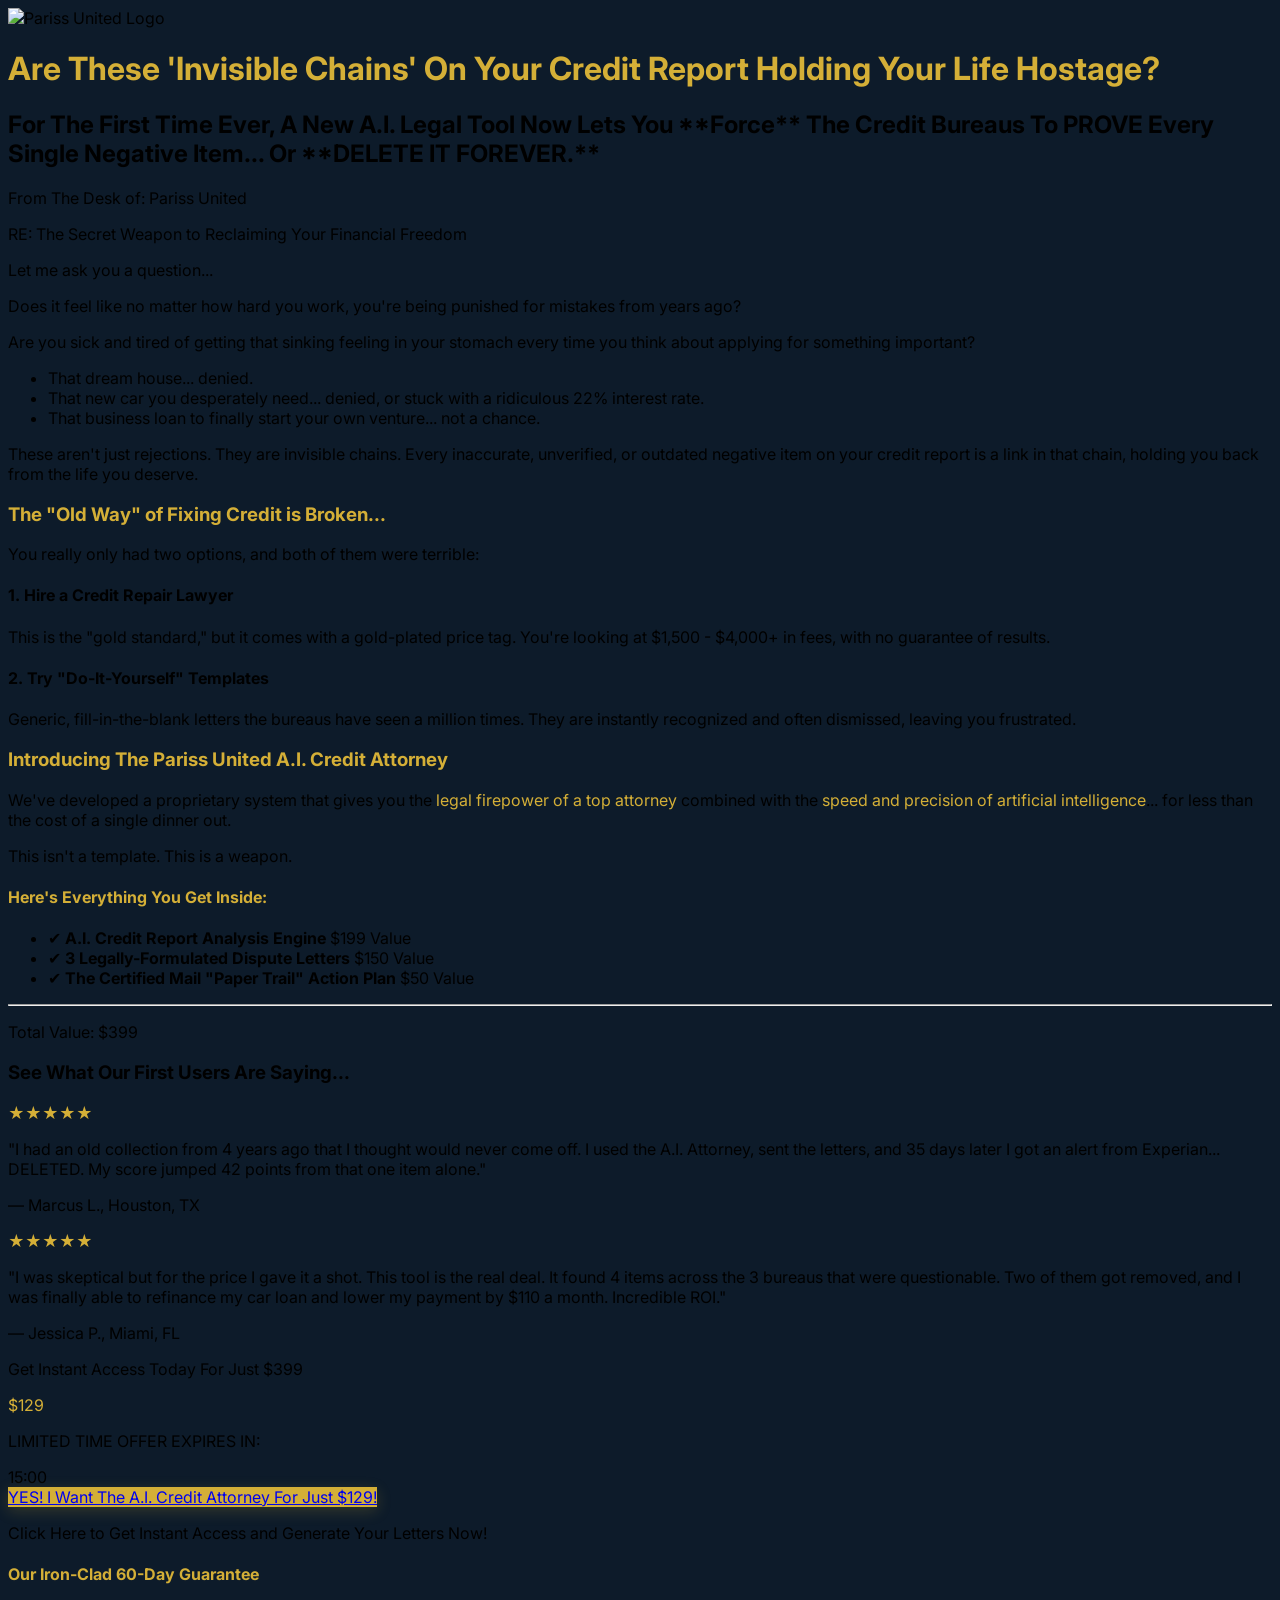
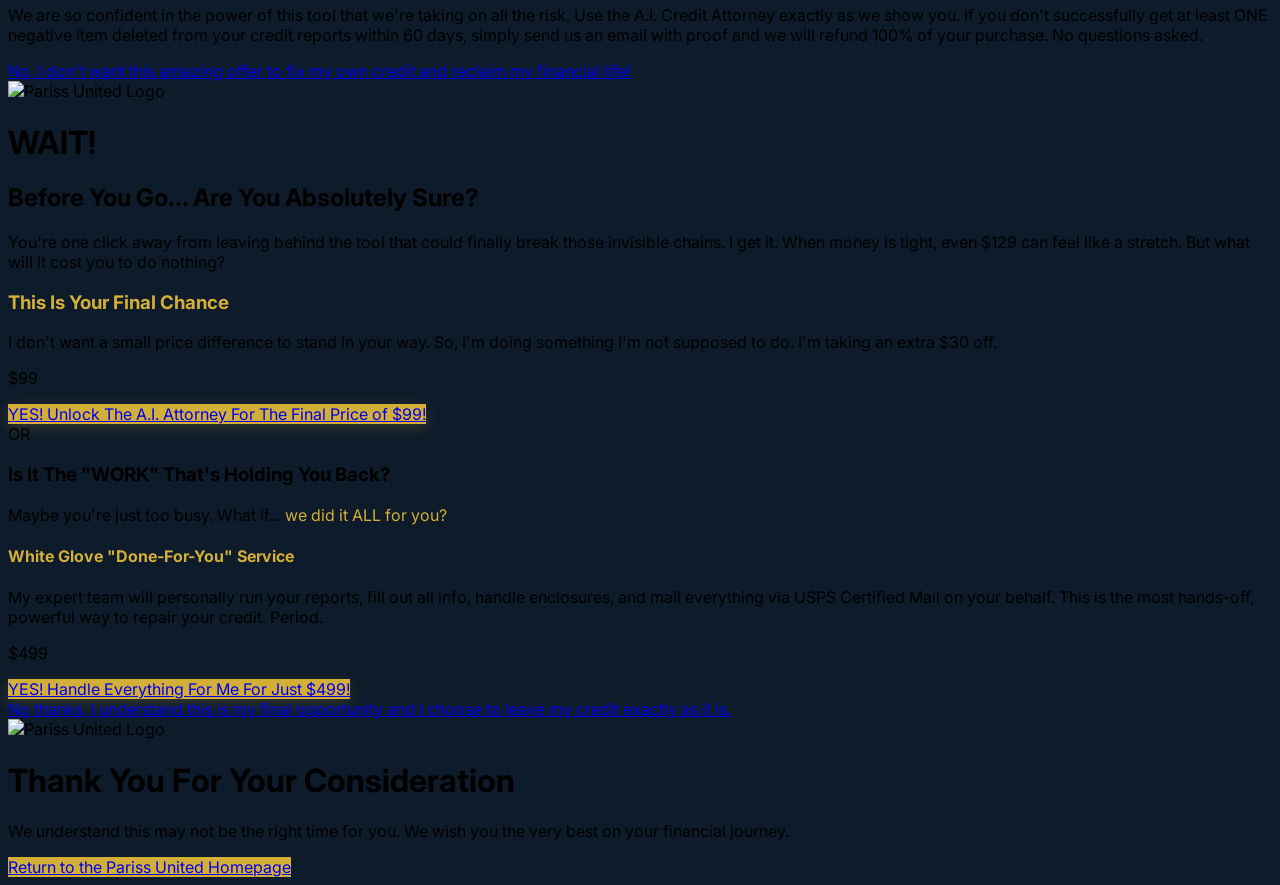
==== credit-offer/index.html @ 8b938eb2 "Add files via upload" ====
<!DOCTYPE html>
<html lang="en">
<head>
    <meta charset="UTF-8">
    <meta name="viewport" content="width=device-width, initial-scale=1.0">
    <title>Pariss United - A.I. Credit Attorney</title>
    <script src="https://cdn.tailwindcss.com"></script>
    <link href="https://fonts.googleapis.com/css2?family=Inter:wght@400;700;900&display=swap" rel="stylesheet">
    <style>
        body {
            font-family: 'Inter', sans-serif;
            background-color: #0d1b2a; /* Dark Navy Blue from Pariss United theme */
        }
        .gold-text {
            color: #D4AF37;
        }
        .gold-bg {
            background-color: #D4AF37;
        }
        .gold-border {
            border-color: #D4AF37;
        }
        .cta-button {
            transition: all 0.3s ease;
            box-shadow: 0px 4px 15px rgba(212, 175, 55, 0.2);
        }
        .cta-button:hover {
            transform: translateY(-3px);
            box-shadow: 0px 6px 20px rgba(212, 175, 55, 0.4);
        }
    </style>
</head>
<body class="text-white">

    <div id="sales-page" class="w-full">
        <div class="max-w-4xl mx-auto p-4 md:p-8">
            <header class="text-center mb-12">
                <img src="https://parissunited.com/wp-content/uploads/2024/02/Pariss-United-Gold-Logo.png" alt="Pariss United Logo" class="mx-auto h-20">
            </header>

            <main>
                <h1 class="text-4xl md:text-6xl font-black text-center gold-text leading-tight mb-4">Are These 'Invisible Chains' On Your Credit Report Holding Your Life Hostage?</h1>
                <h2 class="text-xl md:text-2xl text-center text-gray-200 mb-10">For The First Time Ever, A New A.I. Legal Tool Now Lets You **Force** The Credit Bureaus To PROVE Every Single Negative Item... Or **DELETE IT FOREVER.**</h2>
                
                <div class="bg-[#0a0a0a] border border-gray-800 rounded-lg p-6 mb-10 text-gray-300">
                    <p class="font-bold">From The Desk of: Pariss United</p>
                    <p class="font-bold mb-4">RE: The Secret Weapon to Reclaiming Your Financial Freedom</p>
                    <p class="mb-4">Let me ask you a question...</p>
                    <p class="mb-4">Does it feel like no matter how hard you work, you're being punished for mistakes from years ago?</p>
                    <p class="mb-6">Are you sick and tired of getting that sinking feeling in your stomach every time you think about applying for something important?</p>
                    <ul class="list-disc list-inside space-y-3 mb-6 pl-4 text-red-400">
                        <li>That <span class="text-white font-bold">dream house</span>... denied.</li>
                        <li>That <span class="text-white font-bold">new car</span> you desperately need... denied, or stuck with a ridiculous 22% interest rate.</li>
                        <li>That <span class="text-white font-bold">business loan</span> to finally start your own venture... not a chance.</li>
                    </ul>
                    <p class="font-bold text-white">These aren't just rejections. They are invisible chains. Every inaccurate, unverified, or outdated negative item on your credit report is a link in that chain, holding you back from the life you deserve.</p>
                </div>

                <h3 class="text-3xl md:text-4xl font-bold text-center gold-text mb-6">The "Old Way" of Fixing Credit is Broken...</h3>
                <p class="text-center text-gray-300 mb-8 max-w-2xl mx-auto">You really only had two options, and both of them were terrible:</p>
                <div class="grid md:grid-cols-2 gap-8 mb-12">
                    <div class="bg-[#0a0a0a] border border-gray-800 rounded-lg p-6">
                        <h4 class="text-xl font-bold mb-2 text-white">1. Hire a Credit Repair Lawyer</h4>
                        <p class="text-gray-400">This is the "gold standard," but it comes with a gold-plated price tag. You're looking at <span class="font-bold text-red-500">$1,500 - $4,000+</span> in fees, with no guarantee of results.</p>
                    </div>
                    <div class="bg-[#0a0a0a] border border-gray-800 rounded-lg p-6">
                        <h4 class="text-xl font-bold mb-2 text-white">2. Try "Do-It-Yourself" Templates</h4>
                        <p class="text-gray-400">Generic, fill-in-the-blank letters the bureaus have seen a million times. They are instantly recognized and often dismissed, leaving you frustrated.</p>
                    </div>
                </div>

                <h3 class="text-3xl md:text-4xl font-bold text-center gold-text mb-6">Introducing The Pariss United A.I. Credit Attorney</h3>
                <p class="text-center text-gray-200 mb-8 max-w-3xl mx-auto">We've developed a proprietary system that gives you the <span class="font-bold gold-text">legal firepower of a top attorney</span> combined with the <span class="font-bold gold-text">speed and precision of artificial intelligence</span>... for less than the cost of a single dinner out.</p>
                <p class="text-center text-xl font-bold text-white mb-10 max-w-3xl mx-auto">This isn't a template. <span class="underline decoration-wavy decoration-red-500">This is a weapon.</span></p>

                <div class="bg-black border-2 gold-border rounded-lg p-8 mb-12 max-w-3xl mx-auto">
                    <h4 class="text-2xl font-bold text-center gold-text mb-6">Here's Everything You Get Inside:</h4>
                    <ul class="space-y-4 text-lg">
                        <li class="flex items-center"><span class="text-green-400 mr-3">✔</span> <strong>A.I. Credit Report Analysis Engine</strong> <span class="ml-auto text-gray-400 line-through">$199 Value</span></li>
                        <li class="flex items-center"><span class="text-green-400 mr-3">✔</span> <strong>3 Legally-Formulated Dispute Letters</strong> <span class="ml-auto text-gray-400 line-through">$150 Value</span></li>
                        <li class="flex items-center"><span class="text-green-400 mr-3">✔</span> <strong>The Certified Mail "Paper Trail" Action Plan</strong> <span class="ml-auto text-gray-400 line-through">$50 Value</span></li>
                    </ul>
                    <hr class="my-6 border-gray-700">
                    <p class="text-center text-xl font-bold">Total Value: <span class="text-red-500 line-through">$399</span></p>
                </div>
                
                <div class="max-w-4xl mx-auto mb-12">
                    <h3 class="text-3xl font-bold text-center text-white mb-8">See What Our First Users Are Saying...</h3>
                    <div class="grid md:grid-cols-2 gap-8">
                        <div class="bg-[#0a0a0a] border border-gray-800 rounded-lg p-6">
                            <p class="text-5xl gold-text">★★★★★</p>
                            <p class="text-gray-300 my-4">"I had an old collection from 4 years ago that I thought would never come off. I used the A.I. Attorney, sent the letters, and 35 days later I got an alert from Experian... DELETED. My score jumped 42 points from that one item alone."</p>
                            <p class="font-bold text-white">— Marcus L., Houston, TX</p>
                        </div>
                        <div class="bg-[#0a0a0a] border border-gray-800 rounded-lg p-6">
                            <p class="text-5xl gold-text">★★★★★</p>
                            <p class="text-gray-300 my-4">"I was skeptical but for the price I gave it a shot. This tool is the real deal. It found 4 items across the 3 bureaus that were questionable. Two of them got removed, and I was finally able to refinance my car loan and lower my payment by $110 a month. Incredible ROI."</p>
                            <p class="font-bold text-white">— Jessica P., Miami, FL</p>
                        </div>
                    </div>
                </div>
                <div class="bg-black rounded-lg p-8 text-center">
                    <p class="text-2xl text-gray-200 mb-4">Get Instant Access Today For Just <span class="line-through">$399</span></p>
                    <p class="text-6xl font-black gold-text mb-6">$129</p>

                    <div class="bg-red-900 text-white p-4 rounded-lg mb-6 inline-block">
                        <p class="font-bold text-xl">LIMITED TIME OFFER EXPIRES IN:</p>
                        <div id="countdown" class="text-4xl font-bold tracking-widest">15:00</div>
                    </div>

                    <a href="https://a793561c-5d7c-4eda-9344-45edde3c6b17.paylinks.godaddy.com/17e529bb-d6cb-4608-8424-cc6" class="cta-button w-full md:w-auto gold-bg text-black font-bold text-2xl py-4 px-12 rounded-lg block mx-auto mb-4 text-center">
                        YES! I Want The A.I. Credit Attorney For Just $129!
                    </a>
                    <p class="text-sm text-gray-400 mb-6">Click Here to Get Instant Access and Generate Your Letters Now!</p>
                    
                    <div class="max-w-2xl mx-auto mt-8 p-4 border-2 border-dashed gold-border rounded-lg">
                        <h4 class="text-2xl font-bold gold-text">Our Iron-Clad 60-Day Guarantee</h4>
                        <p class="text-gray-300 mt-2">We are so confident in the power of this tool that we're taking on all the risk. Use the A.I. Credit Attorney exactly as we show you. If you don't successfully get at least ONE negative item deleted from your credit reports within 60 days, simply send us an email with proof and we will refund 100% of your purchase. No questions asked.</p>
                    </div>
                    <a href="#" onclick="showPage('downsell-page'); return false;" class="text-gray-500 underline hover:text-white mt-10 inline-block">No, I don't want this amazing offer to fix my own credit and reclaim my financial life!</a>
                </div>
            </main>
        </div>
    </div>

    <div id="downsell-page" class="w-full hidden">
        <div class="max-w-4xl mx-auto p-4 md:p-8">
            <header class="text-center mb-12">
                <img src="https://parissunited.com/wp-content/uploads/2024/02/Pariss-United-Gold-Logo.png" alt="Pariss United Logo" class="mx-auto h-20">
            </header>
            
            <main class="text-center">
                <h1 class="text-6xl md:text-8xl font-black text-red-600 leading-tight mb-4">WAIT!</h1>
                <h2 class="text-2xl md:text-4xl font-bold text-white mb-6">Before You Go... Are You Absolutely Sure?</h2>
                <p class="text-lg text-gray-300 max-w-2xl mx-auto mb-8">You're one click away from leaving behind the tool that could finally break those invisible chains. I get it. When money is tight, even $129 can feel like a stretch. But what will it <span class="font-bold">cost you to do nothing?</span></p>

                <div class="bg-black border-2 gold-border rounded-lg p-8 mb-12 max-w-2xl mx-auto">
                    <h3 class="text-2xl font-bold gold-text mb-4">This Is Your Final Chance</h3>
                    <p class="text-gray-200 mb-4">I don't want a small price difference to stand in your way. So, I'm doing something I'm not supposed to do. I'm taking an extra $30 off.</p>
                    <p class="text-5xl font-black text-white mb-6">$99</p>
                    <a href="https://a793561c-5d7c-4eda-9344-45edde3c6b17.paylinks.godaddy.com/eccc134f-1bdf-4ba1-856a-fb1" class="cta-button w-full md:w-auto gold-bg text-black font-bold text-2xl py-4 px-12 rounded-lg block mx-auto text-center">
                        YES! Unlock The A.I. Attorney For The Final Price of $99!
                    </a>
                </div>

                <div class="my-12">
                    <span class="inline-block w-24 h-1 bg-gray-700"></span>
                    <span class="font-bold text-2xl mx-4">OR</span>
                    <span class="inline-block w-24 h-1 bg-gray-700"></span>
                </div>

                <div class="bg-[#0a0a0a] border border-gray-800 rounded-lg p-8 mb-12 max-w-2xl mx-auto">
                    <h3 class="text-2xl font-bold text-white mb-4">Is It The "WORK" That's Holding You Back?</h3>
                    <p class="text-gray-300 mb-6">Maybe you're just too busy. What if... <span class="font-bold gold-text">we did it ALL for you?</span></p>
                    <h4 class="text-3xl font-bold gold-text mb-4">White Glove "Done-For-You" Service</h4>
                    <p class="text-gray-400 mb-6">My expert team will personally run your reports, fill out all info, handle enclosures, and mail everything via USPS Certified Mail on your behalf. This is the most hands-off, powerful way to repair your credit. Period.</p>
                     <p class="text-5xl font-black text-white mb-6">$499</p>
                    <a href="https://a793561c-5d7c-4eda-9344-45edde3c6b17.paylinks.godaddy.com/6acb7131-8304-49e3-b8f2-4bd" class="cta-button w-full md:w-auto gold-bg text-black font-bold text-2xl py-4 px-12 rounded-lg block mx-auto text-center">
                        YES! Handle Everything For Me For Just $499!
                    </a>
                </div>
                
                <a href="#" onclick="showPage('thank-you-page'); return false;" class="text-gray-500 underline hover:text-white mt-8 inline-block">No thanks, I understand this is my final opportunity and I choose to leave my credit exactly as it is.</a>
            </main>
        </div>
    </div>

    <div id="thank-you-page" class="w-full hidden">
        <div class="max-w-4xl mx-auto p-8 flex items-center justify-center min-h-screen">
             <div class="text-center">
                <img src="https://parissunited.com/wp-content/uploads/2024/02/Pariss-United-Gold-Logo.png" alt="Pariss United Logo" class="mx-auto h-20 mb-8">
                <h1 class="text-3xl font-bold text-white mb-4">Thank You For Your Consideration</h1>
                <p class="text-gray-300 mb-8">We understand this may not be the right time for you. We wish you the very best on your financial journey.</p>
                <a href="https://www.parissunited.com" class="gold-bg text-black font-bold py-3 px-6 rounded-lg hover:opacity-90 transition-opacity">
                    Return to the Pariss United Homepage
                </a>
             </div>
        </div>
    </div>

    <script>
        // --- Page Switching Logic ---
        function showPage(pageId) {
            document.getElementById('sales-page').classList.add('hidden');
            document.getElementById('downsell-page').classList.add('hidden');
            document.getElementById('thank-you-page').classList.add('hidden');
            
            document.getElementById(pageId).classList.remove('hidden');
            window.scrollTo(0, 0);
        }

        // --- Countdown Timer Logic ---
        function startTimer(duration, display) {
            let timer = duration, minutes, seconds;
            const interval = setInterval(function () {
                minutes = parseInt(timer / 60, 10);
                seconds = parseInt(timer % 60, 10);

                minutes = minutes < 10 ? "0" + minutes : minutes;
                seconds = seconds < 10 ? "0" + seconds : seconds;

                display.textContent = minutes + ":" + seconds;

                if (--timer < 0) {
                    clearInterval(interval);
                    display.textContent = "OFFER EXPIRED";
                    // Optionally disable the purchase button
                    const ctaButton = document.querySelector('#sales-page .cta-button');
                    if (ctaButton) {
                        ctaButton.disabled = true;
                        ctaButton.style.backgroundColor = '#555';
                        ctaButton.style.cursor = 'not-allowed';
                        ctaButton.innerText = 'Offer Expired';
                        ctaButton.removeAttribute('href');
                    }
                }
            }, 1000);
        }

        window.onload = function () {
            const fifteenMinutes = 60 * 15;
            const display = document.querySelector('#countdown');
            startTimer(fifteenMinutes, display);
        };
    </script>
</body>
</html>
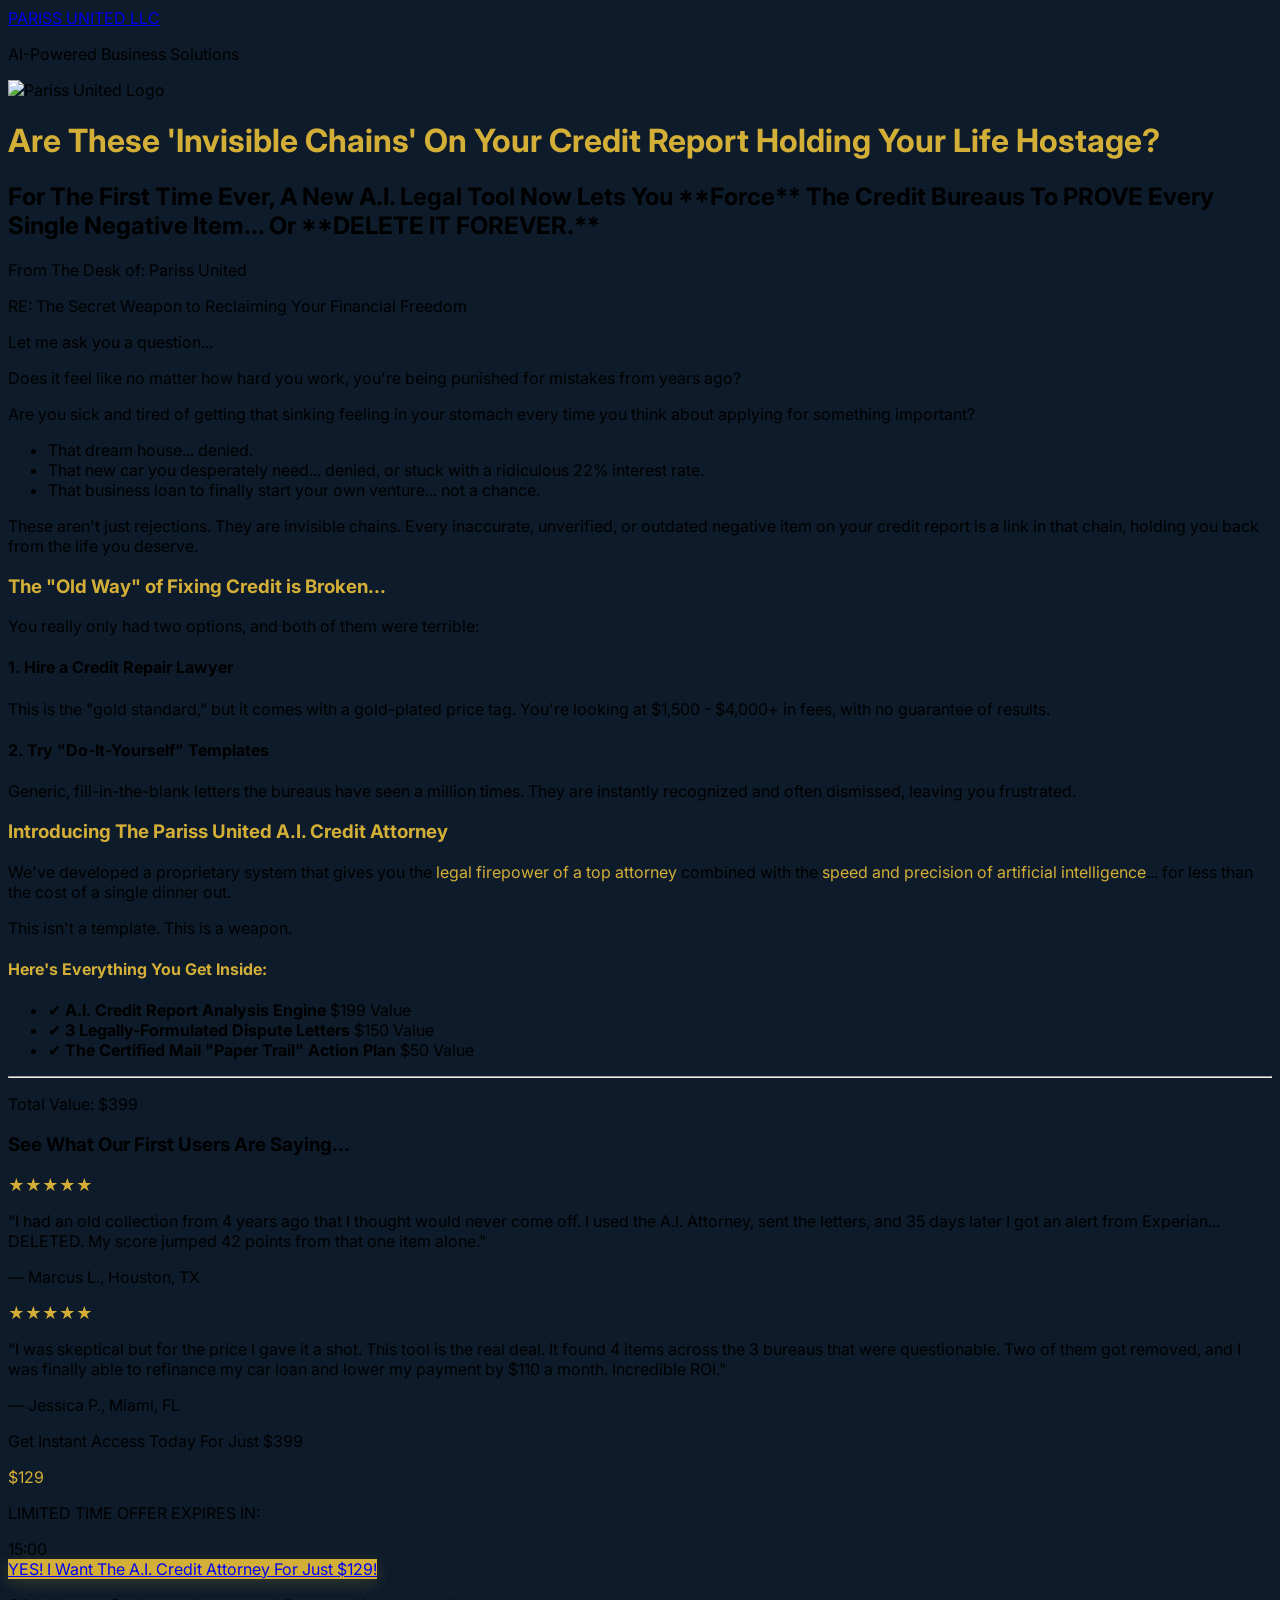
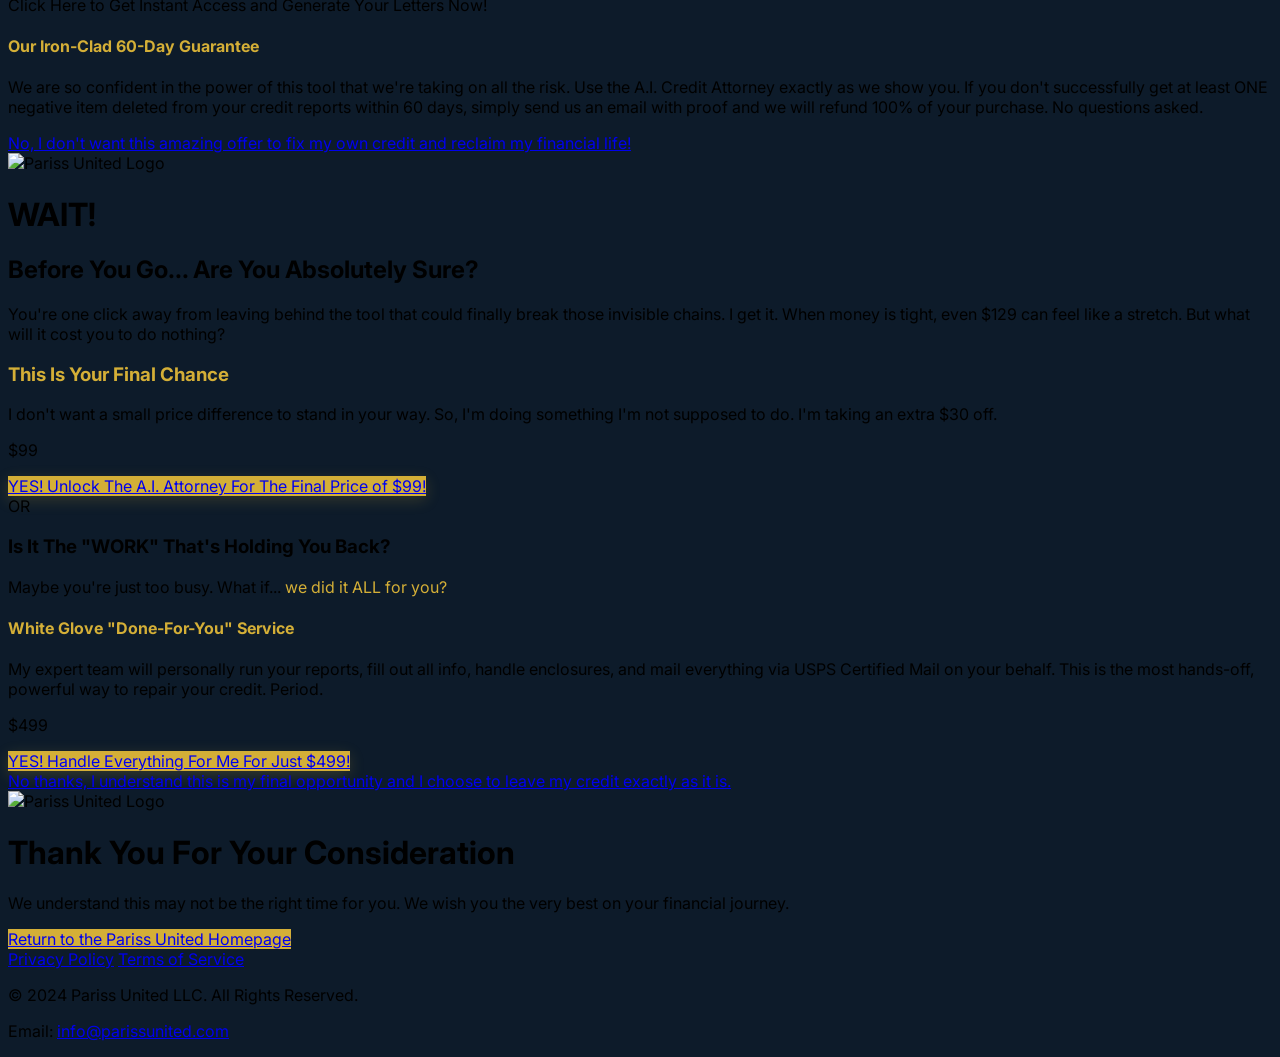
==== commit c65ebe63: "Add files via upload" ====
--- a/credit-offer/index.html
+++ b/credit-offer/index.html
@@ -32,9 +32,20 @@
 </head>
 <body class="text-white">
 
+    <header class="bg-black/50 backdrop-blur-lg border-b border-white/10">
+        <div class="container mx-auto px-6 py-4">
+            <div class="flex items-center justify-between">
+                <div>
+                    <a href="../index.html" class="text-2xl font-bold text-white">PARISS UNITED <span class="text-[#0099ff]">LLC</span></a>
+                    <p class="text-xs text-gray-400">AI-Powered Business Solutions</p>
+                </div>
+            </div>
+        </div>
+    </header>
+
     <div id="sales-page" class="w-full">
         <div class="max-w-4xl mx-auto p-4 md:p-8">
-            <header class="text-center mb-12">
+            <header class="text-center my-12">
                 <img src="https://parissunited.com/wp-content/uploads/2024/02/Pariss-United-Gold-Logo.png" alt="Pariss United Logo" class="mx-auto h-20">
             </header>
 
@@ -171,12 +182,23 @@
                 <img src="https://parissunited.com/wp-content/uploads/2024/02/Pariss-United-Gold-Logo.png" alt="Pariss United Logo" class="mx-auto h-20 mb-8">
                 <h1 class="text-3xl font-bold text-white mb-4">Thank You For Your Consideration</h1>
                 <p class="text-gray-300 mb-8">We understand this may not be the right time for you. We wish you the very best on your financial journey.</p>
-                <a href="https://www.parissunited.com" class="gold-bg text-black font-bold py-3 px-6 rounded-lg hover:opacity-90 transition-opacity">
+                <a href="../index.html" class="gold-bg text-black font-bold py-3 px-6 rounded-lg hover:opacity-90 transition-opacity">
                     Return to the Pariss United Homepage
                 </a>
              </div>
         </div>
     </div>
+
+    <footer class="bg-[#000814] border-t border-[#003366] mt-12">
+        <div class="container mx-auto px-6 py-8 text-center text-gray-400">
+            <div class="flex justify-center space-x-6 mb-4">
+                <a href="../privacy.html" class="hover:text-white transition">Privacy Policy</a>
+                <a href="../terms.html" class="hover:text-white transition">Terms of Service</a>
+            </div>
+            <p class="mb-2">&copy; 2024 Pariss United LLC. All Rights Reserved.</p>
+            <p>Email: <a href="mailto:info@parissunited.com" class="text-[#0099ff] hover:underline">info@parissunited.com</a></p>
+        </div>
+    </footer>
 
     <script>
         // --- Page Switching Logic ---
